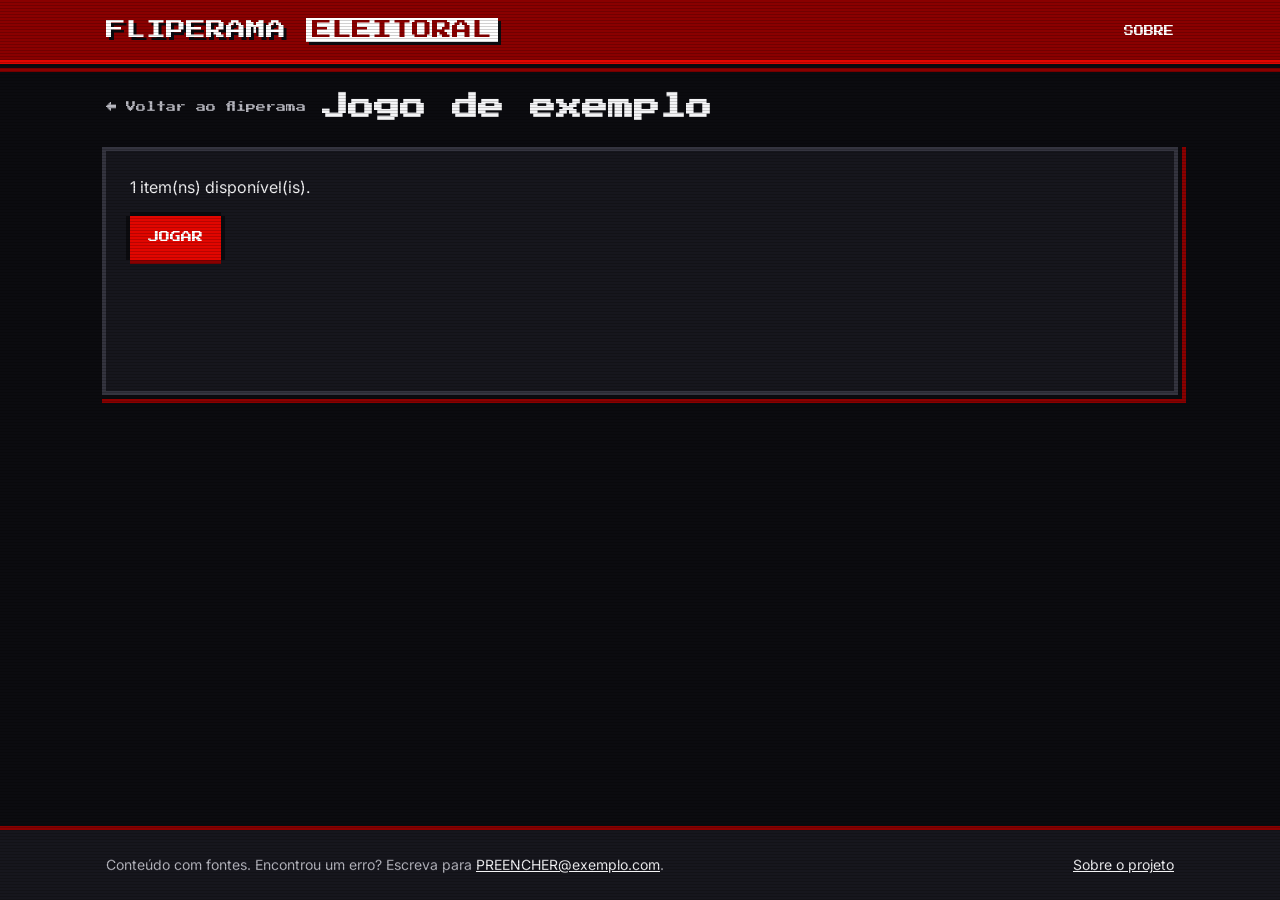
==== jogos/_exemplo/index.html @ 0b481e8f "Plataforma inicial do Fliperama Eleitoral" ====
<!doctype html>
<html lang="pt-BR">
<head>
  <meta charset="utf-8">
  <meta name="viewport" content="width=device-width, initial-scale=1">
  <title>Jogo de exemplo · Fliperama Eleitoral</title>
  <meta name="robots" content="noindex">
  <link rel="icon" href="../../assets/img/favicon.svg" type="image/svg+xml">
  <link rel="preconnect" href="https://fonts.googleapis.com">
  <link rel="preconnect" href="https://fonts.gstatic.com" crossorigin>
  <link href="https://fonts.googleapis.com/css2?family=Inter:wght@400;600&family=Press+Start+2P&display=swap" rel="stylesheet">
  <link rel="stylesheet" href="../../assets/css/base.css">
</head>
<body>
  <header id="cabecalho" class="cabecalho"></header>

  <main>
    <div class="conteiner">
      <div id="barra-jogo" class="barra-jogo"></div>
      <div id="area-jogo" class="area-jogo moldura-pixel"></div>
    </div>
  </main>

  <footer id="rodape" class="rodape"></footer>

  <script type="module" src="exemplo.js"></script>
</body>
</html>
---- assets/css/base.css ----
/*
 * Fliperama Eleitoral — design system.
 * Cores, fontes e espaçamentos devem ser usados apenas por meio dos tokens de :root.
 */

:root {
  /* Cores */
  --cor-fundo: #0B0B0F;
  --cor-superficie: #16161D;
  --cor-superficie-2: #1F1F29;
  --cor-vermelho: #E10600;
  --cor-vermelho-claro: #FF3B30;
  --cor-vermelho-escuro: #8A0000;
  --cor-branco: #FFFFFF;
  --cor-texto: #F4F4F6;
  --cor-texto-2: #B8B8C0;
  --cor-borda: #34343F;
  --cor-acerto: #2ECC71;
  --cor-foco: #FFD400;

  /* Tipografia */
  --fonte-pixel: "Press Start 2P", ui-monospace, monospace;
  --fonte-texto: "Inter", system-ui, -apple-system, "Segoe UI", Roboto, sans-serif;

  /* Espaçamento */
  --esp-1: 4px;
  --esp-2: 8px;
  --esp-3: 12px;
  --esp-4: 16px;
  --esp-5: 24px;
  --esp-6: 32px;
  --esp-7: 48px;

  --largura-max: 1100px;
  --pixel: 4px;
}

/* ---------- Reset ---------- */
*, *::before, *::after { box-sizing: border-box; }
html { -webkit-text-size-adjust: 100%; }
body {
  margin: 0;
  min-height: 100vh;
  display: flex;
  flex-direction: column;
  background: var(--cor-fundo);
  color: var(--cor-texto);
  font-family: var(--fonte-texto);
  font-size: 16px;
  line-height: 1.55;
}
img { max-width: 100%; display: block; }
a { color: var(--cor-vermelho-claro); }
a:hover { color: var(--cor-branco); }
:focus-visible { outline: 3px solid var(--cor-foco); outline-offset: 3px; }
.visualmente-oculto {
  position: absolute !important; width: 1px; height: 1px; overflow: hidden;
  clip: rect(0 0 0 0); white-space: nowrap;
}

/* ---------- Efeito scanline ---------- */
body::after {
  content: ""; position: fixed; inset: 0; pointer-events: none; z-index: 100;
  background: repeating-linear-gradient(to bottom, transparent 0 2px, rgba(0,0,0,.18) 2px 3px);
}
@media (prefers-reduced-motion: reduce) { * { animation: none !important; transition: none !important; } }

/* ---------- Layout ---------- */
.conteiner { width: 100%; max-width: var(--largura-max); margin: 0 auto; padding: 0 var(--esp-4); }
main { flex: 1; padding: var(--esp-5) 0 var(--esp-7); }

/* ---------- Tipografia pixel ---------- */
.pixel { font-family: var(--fonte-pixel); letter-spacing: .02em; line-height: 1.6; }
h1, h2, h3 { font-family: var(--fonte-pixel); line-height: 1.5; margin: 0 0 var(--esp-4); }
h1 { font-size: clamp(16px, 4.5vw, 26px); }
h2 { font-size: clamp(13px, 3.4vw, 18px); color: var(--cor-vermelho-claro); }
h3 { font-size: 12px; }
p { margin: 0 0 var(--esp-4); }

/* ---------- Cabeçalho ---------- */
.cabecalho {
  background: var(--cor-vermelho-escuro);
  border-bottom: var(--pixel) solid var(--cor-vermelho);
  box-shadow: 0 var(--pixel) 0 var(--cor-fundo), 0 calc(var(--pixel) * 2) 0 var(--cor-vermelho-escuro);
}
.cabecalho .conteiner {
  display: flex; align-items: center; justify-content: space-between;
  gap: var(--esp-3); padding-top: var(--esp-4); padding-bottom: var(--esp-4); flex-wrap: wrap;
}
.logo {
  font-family: var(--fonte-pixel); color: var(--cor-branco); text-decoration: none;
  font-size: clamp(13px, 4vw, 20px); line-height: 1.4;
  text-shadow: 3px 3px 0 var(--cor-fundo);
}
.logo span { color: var(--cor-vermelho-escuro); text-shadow: none; background: var(--cor-branco); padding: 2px 6px; box-shadow: 3px 3px 0 var(--cor-fundo); }
.logo:hover { color: var(--cor-branco); }
.nav-topo a { font-family: var(--fonte-pixel); font-size: 10px; color: var(--cor-branco); text-decoration: none; }
.nav-topo a:hover { text-decoration: underline; }

/* ---------- Botão arcade ---------- */
.botao {
  --b-cor: var(--cor-vermelho);
  --b-sombra: var(--cor-vermelho-escuro);
  display: inline-flex; align-items: center; justify-content: center; gap: var(--esp-2);
  min-height: 44px; padding: 12px 18px;
  font-family: var(--fonte-pixel); font-size: 11px; line-height: 1.2; text-transform: uppercase;
  color: var(--cor-branco); background: var(--b-cor); text-decoration: none;
  border: 0; cursor: pointer;
  box-shadow:
    0 var(--pixel) 0 var(--b-sombra),
    var(--pixel) 0 0 var(--cor-fundo), calc(var(--pixel) * -1) 0 0 var(--cor-fundo),
    0 calc(var(--pixel) * -1) 0 var(--cor-fundo);
  transition: transform .06s, box-shadow .06s;
}
.botao:hover { color: var(--cor-branco); filter: brightness(1.12); }
.botao:active { transform: translateY(var(--pixel)); box-shadow: 0 0 0 var(--b-sombra); }
.botao--claro { --b-cor: var(--cor-branco); --b-sombra: var(--cor-texto-2); color: var(--cor-fundo); }
.botao--claro:hover { color: var(--cor-fundo); }
.botao--fantasma { --b-cor: transparent; --b-sombra: transparent; border: 2px solid var(--cor-borda); box-shadow: none; }
.botao[disabled] { opacity: .5; cursor: not-allowed; }

/* ---------- Moldura pixelada ---------- */
.moldura-pixel {
  background: var(--cor-superficie);
  box-shadow:
    0 0 0 var(--pixel) var(--cor-borda),
    0 0 0 calc(var(--pixel) * 2) var(--cor-fundo),
    var(--pixel) var(--pixel) 0 calc(var(--pixel) * 2) var(--cor-vermelho-escuro);
}

/* ---------- Herói do portal ---------- */
.heroi { text-align: center; padding: var(--esp-5) 0 var(--esp-6); }
.heroi p { color: var(--cor-texto-2); max-width: 46ch; margin: 0 auto; }
.piscar { animation: piscar 1.1s steps(1) infinite; }
@keyframes piscar { 50% { opacity: 0; } }

/* ---------- Filtros ---------- */
.filtros { display: flex; flex-wrap: wrap; gap: var(--esp-3); margin: 0 0 var(--esp-6); padding: 0; list-style: none; justify-content: center; }
.filtro {
  font-family: var(--fonte-pixel); font-size: 10px; min-height: 40px; padding: 10px 12px;
  background: var(--cor-superficie-2); color: var(--cor-texto); border: 2px solid var(--cor-borda); cursor: pointer;
}
.filtro:hover { border-color: var(--cor-vermelho); }
.filtro[aria-pressed="true"] { background: var(--cor-vermelho); border-color: var(--cor-branco); color: var(--cor-branco); }

/* ---------- Grade e card de jogo ---------- */
.grade { display: grid; grid-template-columns: repeat(auto-fill, minmax(240px, 1fr)); gap: var(--esp-6) var(--esp-5); padding: var(--esp-2); }
.card {
  display: flex; flex-direction: column; text-decoration: none; color: inherit;
  position: relative;
}
.card__miniatura { aspect-ratio: 16 / 10; width: 100%; object-fit: cover; image-rendering: pixelated; background: var(--cor-superficie-2); border-bottom: var(--pixel) solid var(--cor-fundo); }
.card__corpo { padding: var(--esp-4); display: flex; flex-direction: column; gap: var(--esp-3); flex: 1; }
.card__titulo { font-family: var(--fonte-pixel); font-size: 12px; margin: 0; line-height: 1.6; color: var(--cor-branco); }
.card__descricao { margin: 0; color: var(--cor-texto-2); font-size: 15px; flex: 1; }
.card__rodape { display: flex; align-items: center; justify-content: space-between; gap: var(--esp-2); }
.card--em-breve .card__miniatura { filter: grayscale(1) brightness(.45); }
.card--em-breve .card__titulo { color: var(--cor-texto-2); }
.selo-em-breve {
  position: absolute; top: var(--esp-3); right: var(--esp-3);
  font-family: var(--fonte-pixel); font-size: 9px; padding: 6px 8px;
  background: var(--cor-branco); color: var(--cor-fundo); transform: rotate(3deg);
}

/* ---------- Selo de categoria ---------- */
.categoria {
  font-family: var(--fonte-pixel); font-size: 8px; line-height: 1.4; padding: 5px 7px;
  border: 2px solid currentColor; color: var(--cor-texto-2); white-space: nowrap;
}
.categoria--propostas { color: var(--cor-acerto); }
.categoria--fato-ou-fake { color: var(--cor-foco); }
.categoria--investigacoes { color: var(--cor-vermelho-claro); }

/* ---------- Estado vazio ---------- */
.vazio { text-align: center; padding: var(--esp-7) var(--esp-4); }
.vazio .pixel { font-size: clamp(16px, 5vw, 24px); color: var(--cor-vermelho-claro); margin-bottom: var(--esp-4); }
.vazio p { color: var(--cor-texto-2); }

/* ---------- Caixa de fontes ---------- */
.fontes { padding: var(--esp-4); margin-top: var(--esp-5); }
.fontes h3 { margin-bottom: var(--esp-3); color: var(--cor-texto-2); }
.fontes ol { margin: 0; padding-left: 1.3em; }
.fontes li { margin-bottom: var(--esp-2); font-size: 14px; }
.fontes .fonte__meta { color: var(--cor-texto-2); }

/* ---------- Página de jogo ---------- */
.barra-jogo { display: flex; align-items: center; gap: var(--esp-4); flex-wrap: wrap; margin-bottom: var(--esp-5); }
.barra-jogo h1 { margin: 0; }
.voltar { font-family: var(--fonte-pixel); font-size: 10px; color: var(--cor-texto-2); text-decoration: none; }
.voltar:hover { color: var(--cor-branco); }
.area-jogo { padding: var(--esp-5); min-height: 240px; }

/* ---------- Tela de resultado ---------- */
.resultado { text-align: center; padding: var(--esp-6) var(--esp-4); }
.resultado__titulo { font-size: clamp(18px, 6vw, 30px); color: var(--cor-vermelho-claro); margin-bottom: var(--esp-4); }
.resultado__texto { max-width: 46ch; margin: 0 auto var(--esp-5); }
.resultado__acoes { display: flex; flex-wrap: wrap; gap: var(--esp-4); justify-content: center; }
.resultado .fontes { text-align: left; }

/* ---------- Aviso (toast) ---------- */
.aviso {
  position: fixed; left: 50%; bottom: var(--esp-5); transform: translateX(-50%);
  background: var(--cor-branco); color: var(--cor-fundo); font-weight: 600;
  padding: var(--esp-3) var(--esp-4); z-index: 50; max-width: calc(100% - 32px);
}

/* ---------- Texto corrido (Sobre) ---------- */
.texto { max-width: 68ch; }
.texto h2 { margin-top: var(--esp-6); }
.texto ul { padding-left: 1.2em; }
.texto li { margin-bottom: var(--esp-2); }
.destaque { padding: var(--esp-4); margin: var(--esp-5) 0; }

/* ---------- Rodapé ---------- */
.rodape { border-top: var(--pixel) solid var(--cor-vermelho-escuro); background: var(--cor-superficie); padding: var(--esp-5) 0; font-size: 14px; color: var(--cor-texto-2); }
.rodape .conteiner { display: flex; flex-direction: column; gap: var(--esp-2); }
.rodape a { color: var(--cor-texto); }

@media (min-width: 720px) {
  .rodape .conteiner { flex-direction: row; justify-content: space-between; align-items: center; }
}

/* ---------- Link "pular para o conteúdo" ---------- */
.pular {
  position: absolute; left: var(--esp-4); top: -100px; z-index: 200;
  background: var(--cor-branco); color: var(--cor-fundo); padding: var(--esp-3) var(--esp-4);
  font-family: var(--fonte-pixel); font-size: 10px;
}
.pular:focus { top: var(--esp-3); }
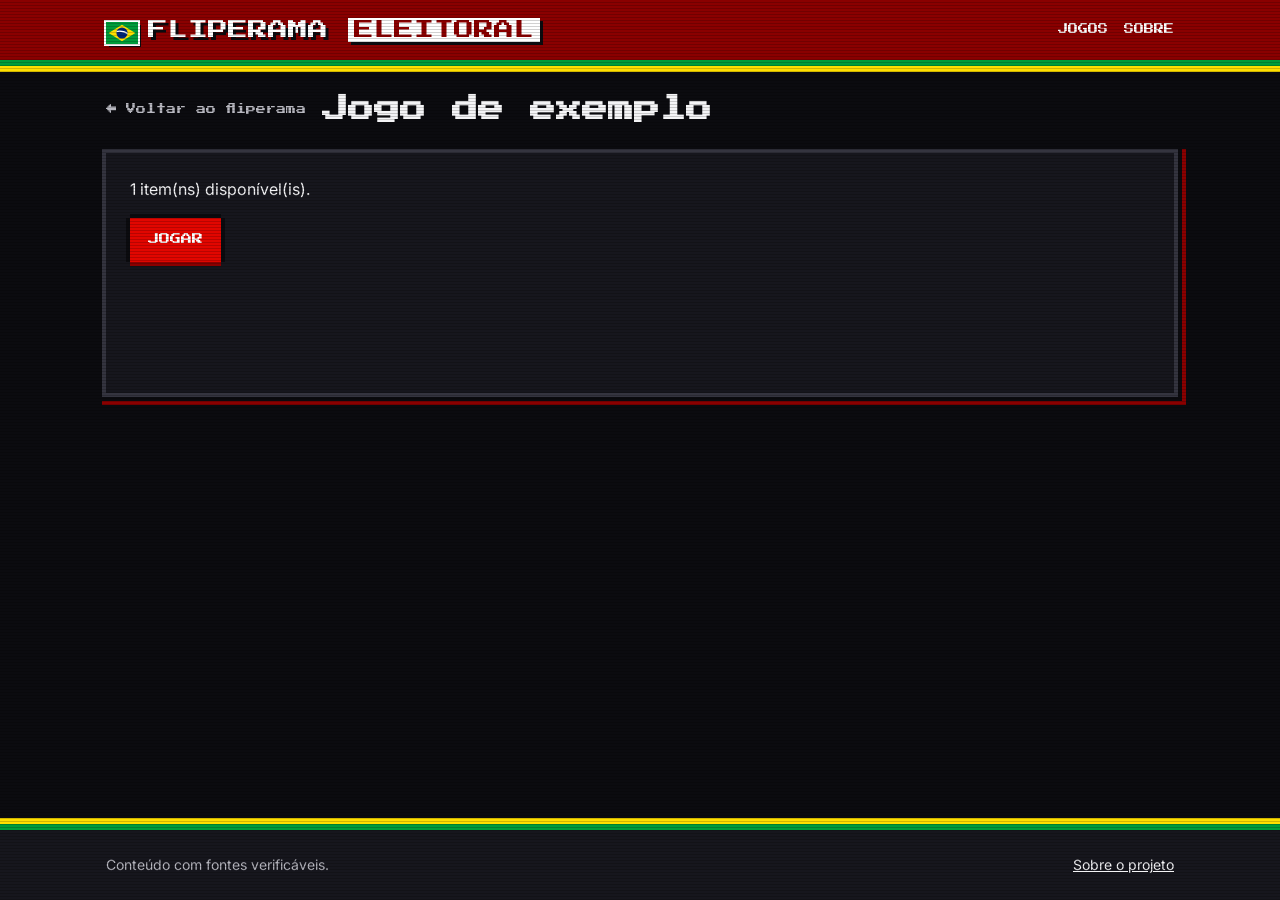
==== commit c8fcfa20: "Força a atualização do ícone e adiciona as versões PNG em todas as páginas" ====
--- a/jogos/_exemplo/index.html
+++ b/jogos/_exemplo/index.html
@@ -5,7 +5,9 @@
   <meta name="viewport" content="width=device-width, initial-scale=1">
   <title>Jogo de exemplo · Fliperama Eleitoral</title>
   <meta name="robots" content="noindex">
-  <link rel="icon" href="../../assets/img/favicon.svg" type="image/svg+xml">
+  <link rel="icon" href="../../assets/img/favicon.svg?v=2" type="image/svg+xml">
+  <link rel="icon" href="../../assets/img/favicon-32.png?v=2" sizes="32x32" type="image/png">
+  <link rel="apple-touch-icon" href="../../assets/img/apple-touch-icon.png?v=2">
   <link rel="preconnect" href="https://fonts.googleapis.com">
   <link rel="preconnect" href="https://fonts.gstatic.com" crossorigin>
   <link href="https://fonts.googleapis.com/css2?family=Inter:wght@400;600&family=Press+Start+2P&display=swap" rel="stylesheet">
--- a/assets/css/base.css
+++ b/assets/css/base.css
@@ -17,6 +17,9 @@
   --cor-borda: #34343F;
   --cor-acerto: #2ECC71;
   --cor-foco: #FFD400;
+  --cor-verde: #009C3B;
+  --cor-amarelo: #FFDF00;
+  --cor-dourado: #F2B705;
 
   /* Tipografia */
   --fonte-pixel: "Press Start 2P", ui-monospace, monospace;
@@ -80,8 +83,8 @@
 /* ---------- Cabeçalho ---------- */
 .cabecalho {
   background: var(--cor-vermelho-escuro);
-  border-bottom: var(--pixel) solid var(--cor-vermelho);
-  box-shadow: 0 var(--pixel) 0 var(--cor-fundo), 0 calc(var(--pixel) * 2) 0 var(--cor-vermelho-escuro);
+  border-bottom: 6px solid var(--cor-verde);
+  box-shadow: 0 6px 0 var(--cor-amarelo);
 }
 .cabecalho .conteiner {
   display: flex; align-items: center; justify-content: space-between;
@@ -93,9 +96,10 @@
   text-shadow: 3px 3px 0 var(--cor-fundo);
 }
 .logo span { color: var(--cor-vermelho-escuro); text-shadow: none; background: var(--cor-branco); padding: 2px 6px; box-shadow: 3px 3px 0 var(--cor-fundo); }
-.logo:hover { color: var(--cor-branco); }
+.bandeira { display: inline-block; width: 1.6em; height: auto; margin-right: 0.5em; vertical-align: -0.2em; box-shadow: 3px 3px 0 var(--cor-fundo); outline: 2px solid var(--cor-branco); image-rendering: auto; }
+.nav-topo { display: flex; gap: var(--esp-4); }
 .nav-topo a { font-family: var(--fonte-pixel); font-size: 10px; color: var(--cor-branco); text-decoration: none; }
-.nav-topo a:hover { text-decoration: underline; }
+.nav-topo a:hover, .nav-topo a[aria-current="page"] { text-decoration: underline; text-underline-offset: 4px; }
 
 /* ---------- Botão arcade ---------- */
 .botao {
@@ -129,7 +133,33 @@
 }
 
 /* ---------- Herói do portal ---------- */
-.heroi { text-align: center; padding: var(--esp-5) 0 var(--esp-6); }
+.heroi { position: relative; text-align: center; padding: var(--esp-6) var(--esp-5) var(--esp-6); }
+.heroi > :not(.estrelas) { position: relative; }
+
+/* ---------- Estrelas decorativas ---------- */
+.estrelas { position: absolute; inset: 0; pointer-events: none; }
+.estrela {
+  position: absolute; display: block; width: 18px; height: 18px;
+  background: url("../img/estrela-dourada.svg") center / contain no-repeat;
+  image-rendering: pixelated;
+}
+.estrela--vermelha { background-image: url("../img/estrela-vermelha.svg"); }
+.estrela--g { width: 27px; height: 27px; }
+.estrela--p { width: 12px; height: 12px; }
+.estrela--brilho { animation: brilho 2.4s steps(1) infinite; }
+@keyframes brilho { 50% { opacity: .25; } }
+.heroi .estrela:nth-child(1) { top: 2px; left: 0; }
+.heroi .estrela:nth-child(2) { top: 6px; right: 6px; }
+.heroi .estrela:nth-child(3) { bottom: 4px; left: 10px; }
+.heroi .estrela:nth-child(4) { bottom: 0; right: 0; }
+.heroi .estrela:nth-child(5) { top: 0; left: 50%; margin-left: 96px; }
+@media (min-width: 720px) {
+  .heroi .estrela:nth-child(1) { top: 16px; left: 12%; }
+  .heroi .estrela:nth-child(2) { top: 28px; right: 12%; }
+  .heroi .estrela:nth-child(3) { bottom: 20px; left: 18%; }
+  .heroi .estrela:nth-child(4) { bottom: 8px; right: 16%; }
+  .heroi .estrela:nth-child(5) { top: 4px; margin-left: 210px; }
+}
 .heroi p { color: var(--cor-texto-2); max-width: 46ch; margin: 0 auto; }
 .piscar { animation: piscar 1.1s steps(1) infinite; }
 @keyframes piscar { 50% { opacity: 0; } }
@@ -167,9 +197,9 @@
   font-family: var(--fonte-pixel); font-size: 8px; line-height: 1.4; padding: 5px 7px;
   border: 2px solid currentColor; color: var(--cor-texto-2); white-space: nowrap;
 }
-.categoria--propostas { color: var(--cor-acerto); }
-.categoria--fato-ou-fake { color: var(--cor-foco); }
-.categoria--investigacoes { color: var(--cor-vermelho-claro); }
+.categoria--aventura { color: var(--cor-acerto); }
+.categoria--arcade { color: var(--cor-vermelho-claro); }
+.categoria--luta { color: var(--cor-amarelo); }
 
 /* ---------- Estado vazio ---------- */
 .vazio { text-align: center; padding: var(--esp-7) var(--esp-4); }
@@ -212,7 +242,7 @@
 .destaque { padding: var(--esp-4); margin: var(--esp-5) 0; }
 
 /* ---------- Rodapé ---------- */
-.rodape { border-top: var(--pixel) solid var(--cor-vermelho-escuro); background: var(--cor-superficie); padding: var(--esp-5) 0; font-size: 14px; color: var(--cor-texto-2); }
+.rodape { border-top: 6px solid var(--cor-verde); box-shadow: 0 -6px 0 var(--cor-amarelo); margin-top: 6px; background: var(--cor-superficie); padding: var(--esp-5) 0; font-size: 14px; color: var(--cor-texto-2); }
 .rodape .conteiner { display: flex; flex-direction: column; gap: var(--esp-2); }
 .rodape a { color: var(--cor-texto); }
 
